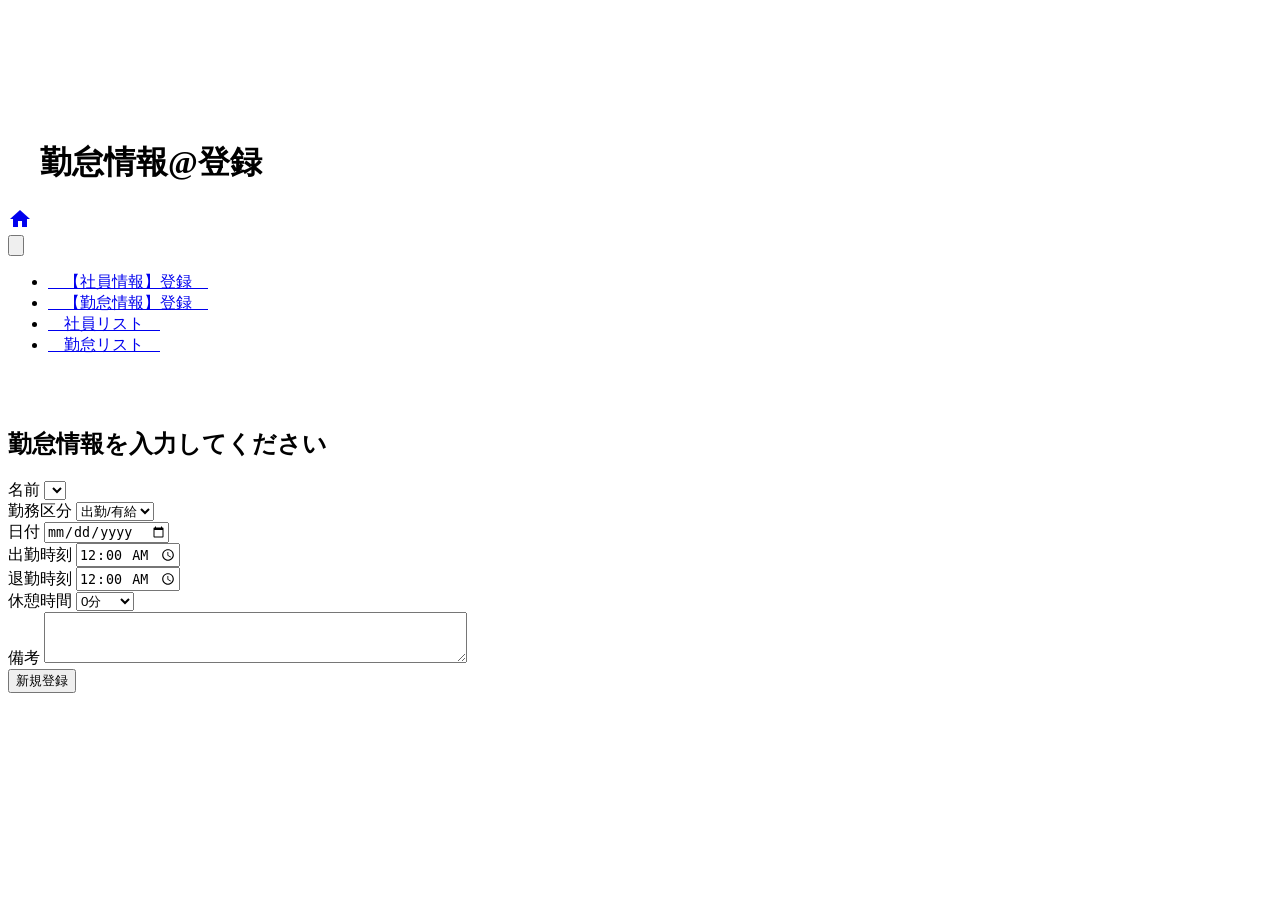
==== fukuchproduct/src/main/resources/templates/attendance.html @ b14903b1 "フォルダー提出" ====
<!DOCTYPE html>
<html xmlns:th="http://www.thymeleaf.org">
<head>
<meta charset="UTF-8">
<title>勤怠情報@登録</title>
<meta name="viewport"content="initial-scale=1">
<link href="https://fonts.googleapis.com/icon?family=Material+Icons" rel="stylesheet">
  <link href="../css/style.css" rel="stylesheet" type="text/css" />
<link rel="stylesheet" href="../css/bootstrap.min.css">
<link href="../css/bootstrap-custom.min.css" rel="stylesheet" type="text/css" />
<link href="../css/app.min.css" rel="stylesheet" type="text/css" />
<link href="../plugins/bootstrap-datepicker/bootstrap-datepicker3.min.css" rel="stylesheet" type="text/css" />
	<script src="../js/jquery.min.js"></script>
	<script src="../js/popper.min.js"></script>
	<script src="../js/bootstrap.min.js"></script>
</head>
<h1>　勤怠情報@登録</h1>

<body style="padding-top: 7rem">

    <!-- NAVBAR -->
<nav class="navbar bg-info navbar-expand fixed-top">
      <div class="navbar-brand d-none d-lg-block">
        <a href="#"><i class="material-icons big white">home</i></a>
      </div>
      <div class="container-fluid p-0">
        <button id="tour-fullwidth" type="button" class="btn btn-default btn-toggle-fullwidth"><i class="material-icons big white"></i></button>
        <div id="navbar-menu">
             <ul class="nav navbar-nav align-items-center">

 			<li class="nav-item">
            	<a class="nav-link menu" href="/members/new">　【社員情報】登録　</a>
            </li>   
            
            <li class="nav-item">
            	<a class="nav-link menu" href="/attendances/new">　【勤怠情報】登録　</a>
            </li>      
          
            <li class="nav-item">
            	<a class="nav-link menu" href="/members">　社員リスト　</a>
            </li>
            
			<li class="nav-item">
            	<a class="nav-link menu" href="/attendances">　勤怠リスト　</a>
            </li>
          </ul>
        </div>
      </div>  
    </nav>
    <!-- END NAVBAR -->
<br>
<br>
<!-- SUBMIT TICKETS -->
              <div class="card col-sm-7 container-fluid">
                <div class="card-header">
                  <h2 class="card-title">勤怠情報を入力してください</h2>
                </div>
                <div class="card-body">
                <form th:action="@{/attendances/new}" th:method="post">
                      
                      <div class="form-group form-inline">
                        <label class="col-sm-3 large center">名前</label>
                          <select type="text" class="form-control-lg col-sm-7 custom-select" name="memberId">
                          <!-- <option value="">社員IDを選択してください</option> -->
                          <option th:each="member:${members}" th:value="${member.memberId}" th:text="${member.name}"></option>
                          </select>
                      </div>
                      <div class="form-group form-inline">
                        <label class="col-sm-3 large center">勤務区分</label>
                          <select name="workDivision" class="form-control-lg col-sm-7">
                            <option value="0">出勤/有給</option>
                            <option value="出勤">出勤</option>
                            <option value="有給">有給</option>
                          </select>
                      </div>
                      <div class="form-group form-inline">
                        <label class="col-sm-3 large center">日付</label>
                          <input type="date" class="form-control-lg col-sm-7" name="date">
                      </div>
                     
                     <div class="form-group form-inline">
                        <label class="col-sm-3 large center">出勤時刻</label>
                          <input type="time" class="form-control-lg col-sm-7" name="punchIn" value="00:00">
                      </div>


                      <div class="form-group form-inline">
                        <label class="col-sm-3 large center">退勤時刻</label>
                          <input type="time" class="form-control-lg col-sm-7" name="punchOut"value="00:00">
                      </div>

                        <div class="form-group form-inline">
                        <label class="col-sm-3 large center">休憩時間</label>
                          <select name="breakTime" class="form-control-lg col-sm-7">
                            <option value="0">0分</option>
                            <option value="10">10分</option>
                            <option value="20">20分</option>
                            <option value="30">30分</option>
                            <option value="40">40分</option>
                            <option value="50">50分</option>
                            <option value="60">60分</option>
                            <option value="70">70分</option>
                            <option value="80">80分</option>
                            <option value="90">90分</option>
                            <option value="100">100分</option>

                          </select>
                      </div>

                      <div class="form-group form-inline">
                        <label class="col-sm-3 large center">備考</label>
                          <textarea class="form-control-lg col-sm-7" name="remarks" rows="3" cols="50"></textarea>
                      </div>

                      <div class="form-group row">
                        <div class="offset-sm-3 col-sm-7">
                          <button type="submit" class="btn btn-primary btn-block">新規登録</button>
                        </div>
                      </div>

          
                  </form>
                </div>
              </div>
              <!-- END SUBMIT TICKETS -->

</body>
</html>
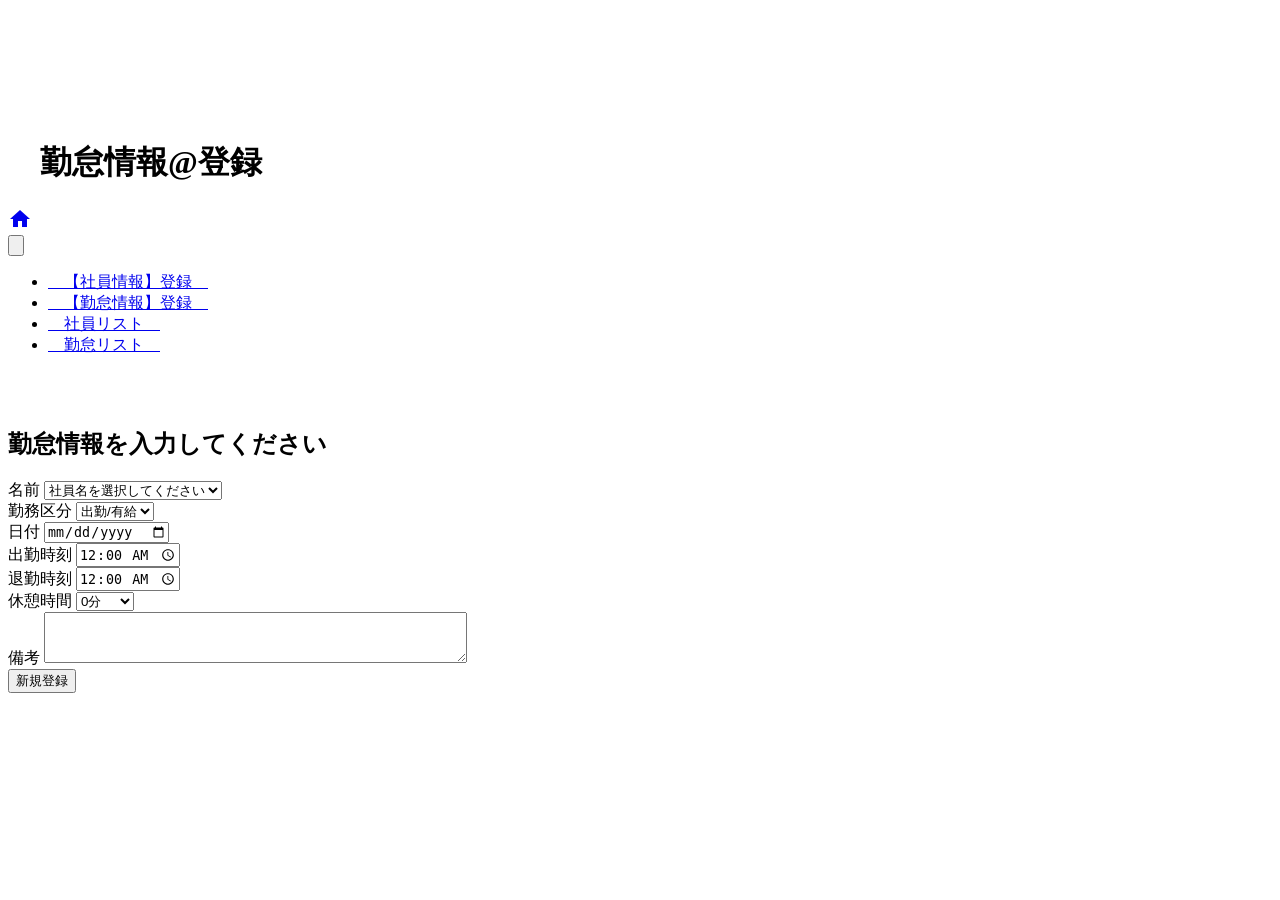
==== commit 147ba3b1: "ソースコード_0602" ====
--- a/fukuchproduct/src/main/resources/templates/attendance.html
+++ b/fukuchproduct/src/main/resources/templates/attendance.html
@@ -60,8 +60,8 @@
                       
                       <div class="form-group form-inline">
                         <label class="col-sm-3 large center">名前</label>
-                          <select type="text" class="form-control-lg col-sm-7 custom-select" name="memberId">
-                          <!-- <option value="">社員IDを選択してください</option> -->
+                          <select type="text" class="form-control-lg col-sm-7" name="memberId">
+                          <option value="">社員名を選択してください</option>
                           <option th:each="member:${members}" th:value="${member.memberId}" th:text="${member.name}"></option>
                           </select>
                       </div>
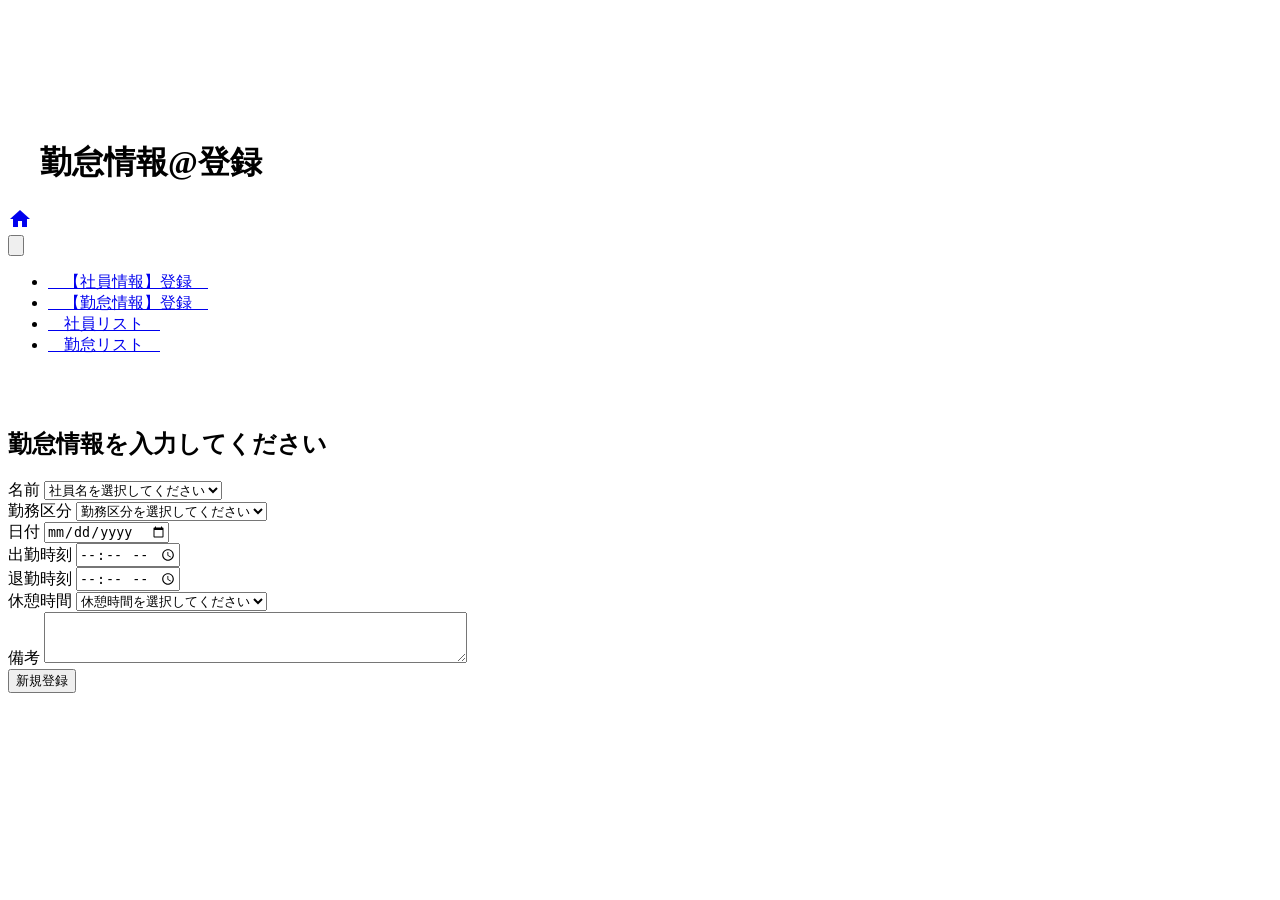
==== commit 264a74db: "0611" ====
--- a/fukuchproduct/src/main/resources/templates/attendance.html
+++ b/fukuchproduct/src/main/resources/templates/attendance.html
@@ -21,7 +21,7 @@
     <!-- NAVBAR -->
 <nav class="navbar bg-info navbar-expand fixed-top">
       <div class="navbar-brand d-none d-lg-block">
-        <a href="#"><i class="material-icons big white">home</i></a>
+        <a href="/login"><i class="material-icons big white">home</i></a>
       </div>
       <div class="container-fluid p-0">
         <button id="tour-fullwidth" type="button" class="btn btn-default btn-toggle-fullwidth"><i class="material-icons big white"></i></button>
@@ -59,17 +59,19 @@
                 <form th:action="@{/attendances/new}" th:method="post">
                       
                       <div class="form-group form-inline">
-                        <label class="col-sm-3 large center">名前</label>
-                          <select type="text" class="form-control-lg col-sm-7" name="memberId">
-                          <option value="">社員名を選択してください</option>
+                        <label class="col-sm-3 large center required">名前</label>
+                          <select type="text" class="form-control-lg col-sm-7" name="memberId" required>
+                          <option value disabled selected>社員名を選択してください</option>
                           <option th:each="member:${members}" th:value="${member.memberId}" th:text="${member.name}"></option>
                           </select>
                       </div>
                       <div class="form-group form-inline">
                         <label class="col-sm-3 large center">勤務区分</label>
                           <select name="workDivision" class="form-control-lg col-sm-7">
-                            <option value="0">出勤/有給</option>
+                            <option value disabled selected>勤務区分を選択してください</option>
                             <option value="出勤">出勤</option>
+                            <option value="欠勤">欠勤</option>
+                            <option value="遅刻/早退">遅刻/早退</option>
                             <option value="有給">有給</option>
                           </select>
                       </div>
@@ -80,18 +82,19 @@
                      
                      <div class="form-group form-inline">
                         <label class="col-sm-3 large center">出勤時刻</label>
-                          <input type="time" class="form-control-lg col-sm-7" name="punchIn" value="00:00">
+                          <input type="time" class="form-control-lg col-sm-7" name="punchIn">
                       </div>
 
 
                       <div class="form-group form-inline">
                         <label class="col-sm-3 large center">退勤時刻</label>
-                          <input type="time" class="form-control-lg col-sm-7" name="punchOut"value="00:00">
+                          <input type="time" class="form-control-lg col-sm-7" name="punchOut">
                       </div>
 
                         <div class="form-group form-inline">
                         <label class="col-sm-3 large center">休憩時間</label>
                           <select name="breakTime" class="form-control-lg col-sm-7">
+                          	<option value disabled selected>休憩時間を選択してください</option>
                             <option value="0">0分</option>
                             <option value="10">10分</option>
                             <option value="20">20分</option>
@@ -114,7 +117,7 @@
 
                       <div class="form-group row">
                         <div class="offset-sm-3 col-sm-7">
-                          <button type="submit" class="btn btn-primary btn-block">新規登録</button>
+                          <button type="submit" class="btn btn-primary btn-block" onclick="alert('登録しました')">新規登録</button>
                         </div>
                       </div>
 
